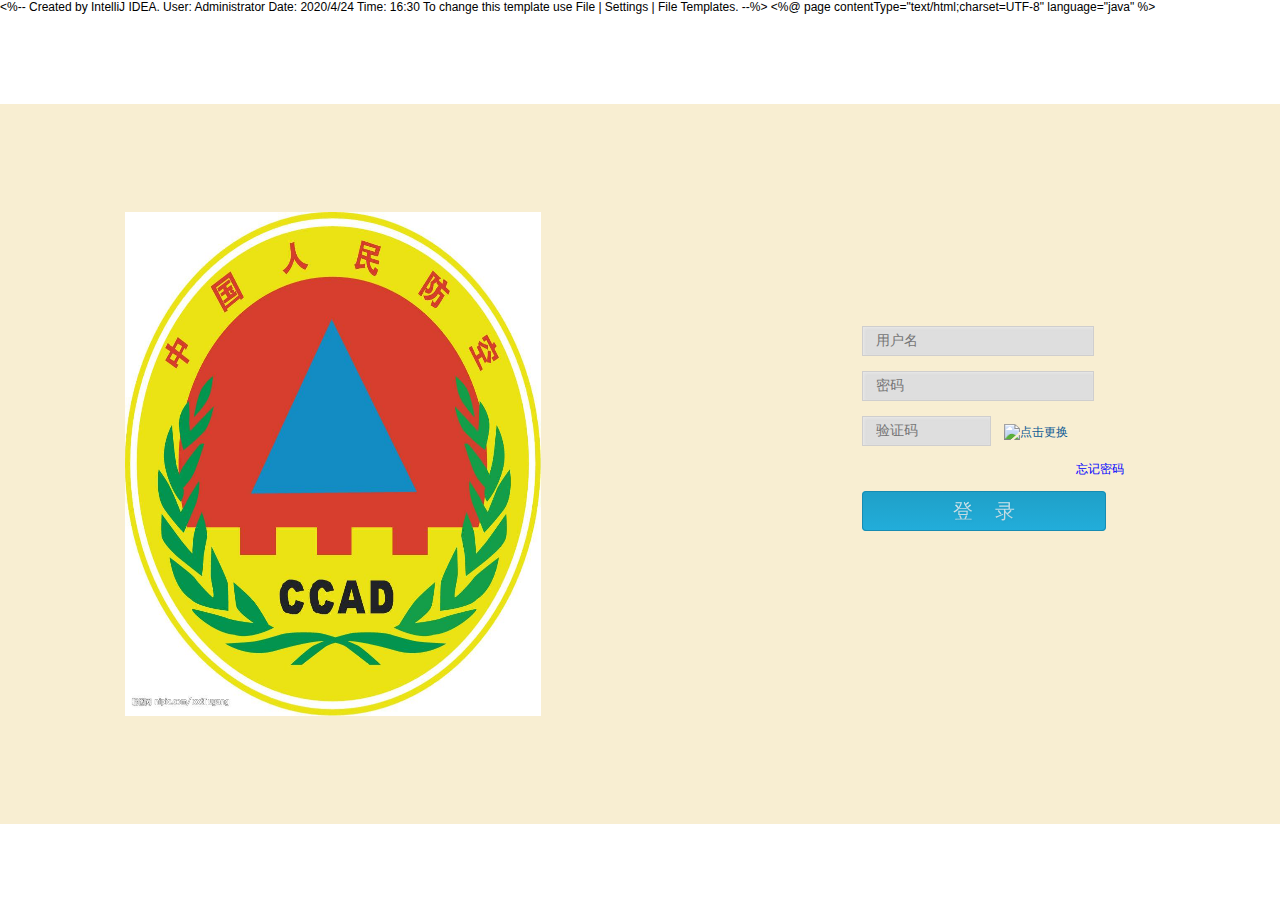
==== src/main/webapp/index.html @ b4fa02fa "index.html" ====
<%--
  Created by IntelliJ IDEA.
  User: Administrator
  Date: 2020/4/24
  Time: 16:30
  To change this template use File | Settings | File Templates.
--%>
<%@ page contentType="text/html;charset=UTF-8" language="java" %>
<!DOCTYPE html>
<html>

<head>
  <meta http-equiv="Content-Type" content="text/html; charset=utf-8" />
  <meta name="description" content="人力资源管理平台" />
  <meta http-equiv="cache-control" content="no-cache">
  <meta http-equiv="expires" content="0">
  <link type="text/css" rel="stylesheet" href="css/index.css" />
  <title>人力</title>
</head>

<body>
  <div class="main" id="pane">
  <div class="" style="width:100%;height:10%">

  </div>
  <div class="" id=" index_logo" style="float:left;width:65%; height:80%;background: url('images/logo.jpg') 30% 50% no-repeat rgb(248, 238, 210);background-size:50% 70%"></div>
  <div class="" id="loginContainer" style="float:right;width:35%;height:80%;background: rgb(248, 238, 210)">
    <div class="login-box" style="margin:30% 0%" align="left">
      <ul>
        <li><input id="userName" name="userName" type="text" class="user text" placeholder="用户名">
        </li>
        <li>
        
          <input id="password" name="password" type="password"  class="pass text" placeholder="密码">
        </li>
        <li><input id="authCode" type="text" class="code text" placeholder="验证码"> <a href="javascript:void(0);"><img id="codeImage" title="点击更换" src="" class="code-img" onclick="refreshCode()">
          </a> </li>
        <li class="forget-pass">
          <font id="font" color="red" style="size: 15"></font>
          <a href="javascript:void(0);" class="forget" onclick="findPassword()" style="height: 22px">
            忘记密码
          </a>
        </li>
        <li>
          <div align="">
            <a id="loginBtn" href="javascript:void(0);" class="login-btn" onclick="login()">
              <span>登&nbsp;&nbsp;&nbsp;&nbsp;录</span>
            </a>
          </div>
        </li>
      </ul>
    </div>
  </div>
  <div class="" style="width:100%;height:10%">

  </div>
  </div>

</body>

</html>
---- src/main/webapp/css/index.css ----
@charset "utf-8";

body,h1,ul,p,form {
    margin: 0;
    padding: 0;
}

body {
    font-family: Arial, Helvetica, sans-serif;
    font-size: 12px;
    background: #fff;
}

img {
    border: none;
}

h1,h2,h3,input,button {
    font-size: 100%
}

input,button,img {
    margin: 0;
    line-height: normal
}

input {
    background: none;
}

ul {
    list-style: none;
}

a {
    color: #0c5993;
    text-decoration: none;
}

i {
    display: inline-block;
}

.wrap {
    width: 1000px;
    margin: 0 auto;
}

.header {
    margin-top: 90px;
    width: 1000px;
    margin-left: auto;
    margin-right: auto;
}

.topLink {
    float: right;
    color: #ccc;
    position: relative;
    top: 20px;
}

.topLink a {
    color: #666;
    margin: 0 15px;
}

html,body{
  height: 100%;
}

.main {
    height: 100%;
}

.content {
    width: 996px;
    height: 450px;
    margin: 0 auto;
}

.login {
    float: right;
}

.clearfix:after {
    visibility: hidden;
    display: block;
    font-size: 0;
    content: " ";
    clear: both;
    height: 0;
}

.clearfix {
    zoom: 1;
}

.login-box {
    width: 262px;
    height: 190px;
    margin-top: 0px;
    padding: 88px 30px 20px;
}

.text {
    margin-bottom: 15px;
    padding: 5px 13px;
    width: 232px;
    height: 30px;
    outline: none;
    border: 1px solid #cfcece;
    background: #dedede;
    box-shadow: inset 1px 1px 3px rgba(236, 236, 236, .75);
    -webkit-box-shadow: inset 1px 1px 3px rgba(236, 236, 236, .75);
    -moz-box-shadow: inset 1px 1px 3px rgba(236, 236, 236, .75);
    -o-box-shadow: inset 1px 1px 3px rgba(236, 236, 236, .75);
    -ms-box-shadow: inset 1px 1px 3px rgba(236, 236, 236, .75);
    font-family: "Microsoft YaHei";
    font-size: 14px;
    color: #a7a7a7;
}

.code {
    width: 129px;
}

.code-img {
    margin-left: 10px;
    vertical-align: middle;
}

.forget {
    float: right;
    font-size: 12px;
    color: #0000ff;
}

.forget-pass {
    overflow: hidden;
    margin-bottom: 15px;
}

.login-btn {
    padding: 8px 90px;
    border: 1px solid #178cb2;
    border-radius: 4px;
    background: #1fa0c8;
    background: linear-gradient(#1fa0c8, #22adda);
    background: -webkit-linear-gradient(#1fa0c8, #22adda);
    background: -o-linear-gradient(#1fa0c8, #22adda);
    background: -moz-linear-gradient(#1fa0c8, #22adda);
    background: -ms-linear-gradient(#1fa0c8, #22adda);
    text-decoration: none;
    font-size: 20px;
    color: #fff;
}
/*字体渐变叠加*/
.login-btn span {
    background-image: -webkit-gradient(linear, 0 0, 0 bottom, from(rgba(232, 239, 242, 1)
    ), to(rgba(202, 218, 223, 1) ) );
    -webkit-background-clip: text;
    -webkit-text-fill-color: transparent;
    background-image: -o-gradient(linear, 0 0, 0 bottom, from(rgba(232, 239, 242, 1)
    ), to(rgba(202, 218, 223, 1) ) );
    -o-background-clip: text;
    -o-text-fill-color: transparent;
    background-image: -moz-gradient(linear, 0 0, 0 bottom, from(rgba(232, 239, 242, 1)
    ), to(rgba(202, 218, 223, 1) ) );
    -moz-background-clip: text;
    -moz-text-fill-color: transparent;
    text-shadow: 1px 1px 2px rgba(21, 148, 189, .2);
}

.text:focus {
    border: 1px solid #e3ae81;
    box-shadow: inset 0px 1px 3px rgba(231, 120, 23, .4);
    -webkit-box-shadow: inset 0px 1px 2px rgba(231, 120, 23, .4);
    -moz-box-shadow: inset 0px 1px 2px rgba(231, 120, 23, .4);
    -o-box-shadow: inset 0px 1px 2px rgba(231, 120, 23, .4);
    -ms-box-shadow: inset 0px 1px 2px rgba(231, 120, 23, .4);
    background: #eee;
    color: #808080;
}
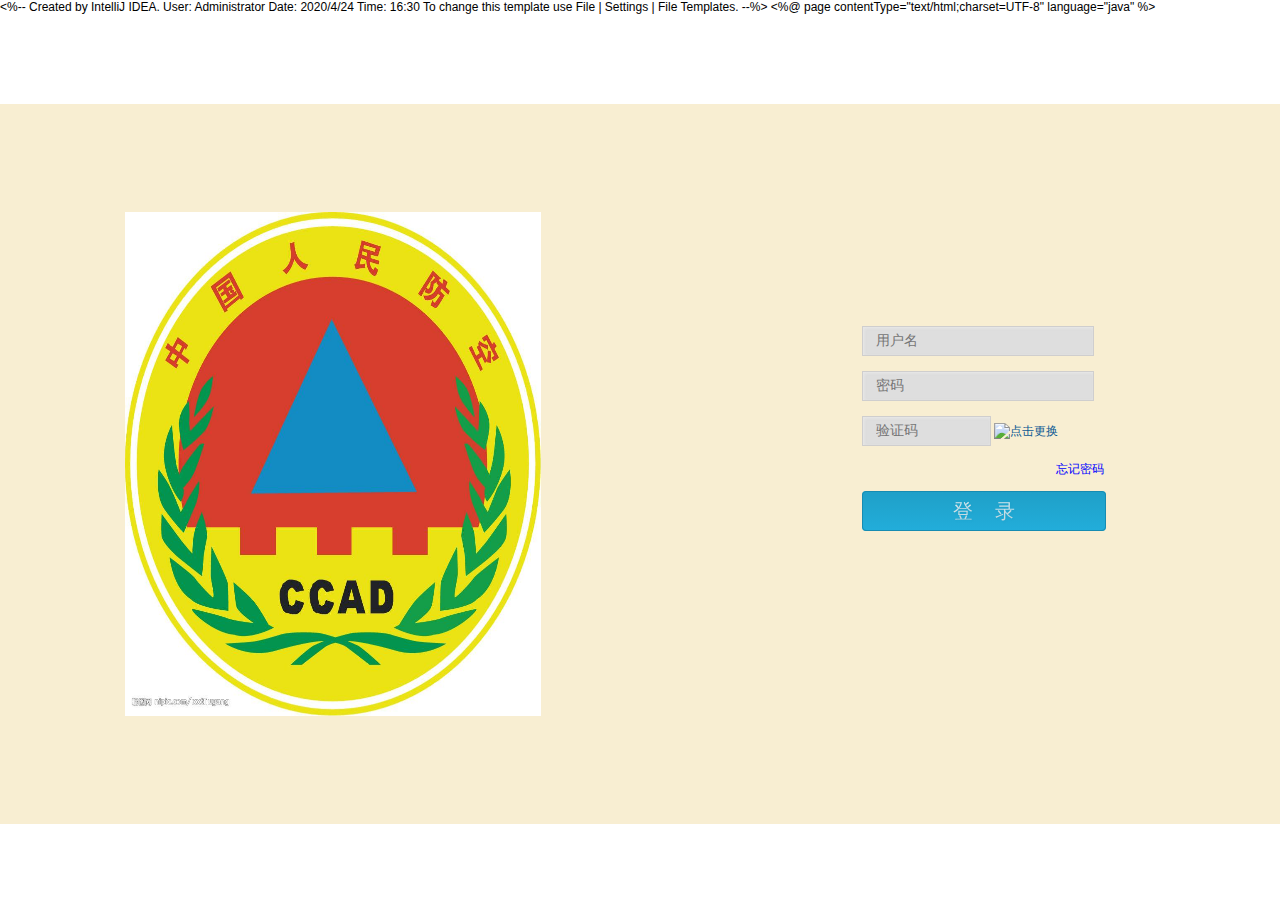
==== commit dc126d54: "index.html" ====
--- a/src/main/webapp/index.html
+++ b/src/main/webapp/index.html
@@ -20,40 +20,40 @@
 
 <body>
   <div class="main" id="pane">
-  <div class="" style="width:100%;height:10%">
+    <div class="" style="width:100%;height:10%">
 
-  </div>
-  <div class="" id=" index_logo" style="float:left;width:65%; height:80%;background: url('images/logo.jpg') 30% 50% no-repeat rgb(248, 238, 210);background-size:50% 70%"></div>
-  <div class="" id="loginContainer" style="float:right;width:35%;height:80%;background: rgb(248, 238, 210)">
-    <div class="login-box" style="margin:30% 0%" align="left">
-      <ul>
-        <li><input id="userName" name="userName" type="text" class="user text" placeholder="用户名">
-        </li>
-        <li>
-        
-          <input id="password" name="password" type="password"  class="pass text" placeholder="密码">
-        </li>
-        <li><input id="authCode" type="text" class="code text" placeholder="验证码"> <a href="javascript:void(0);"><img id="codeImage" title="点击更换" src="" class="code-img" onclick="refreshCode()">
-          </a> </li>
-        <li class="forget-pass">
-          <font id="font" color="red" style="size: 15"></font>
-          <a href="javascript:void(0);" class="forget" onclick="findPassword()" style="height: 22px">
-            忘记密码
-          </a>
-        </li>
-        <li>
-          <div align="">
-            <a id="loginBtn" href="javascript:void(0);" class="login-btn" onclick="login()">
-              <span>登&nbsp;&nbsp;&nbsp;&nbsp;录</span>
+    </div>
+    <div class="" id=" index_logo" style="float:left;width:65%; height:80%;background: url('images/logo.jpg') 30% 50% no-repeat rgb(248, 238, 210);background-size:50% 70%"></div>
+    <div class="" id="loginContainer" style="float:right;width:35%;height:80%;background: rgb(248, 238, 210)">
+      <div class="login-box" style="margin:30% 0%" align="left">
+        <ul>
+          <li><input id="userName" name="userName" type="text" class="user text" placeholder="用户名">
+          </li>
+          <li>
+
+            <input id="password" name="password" type="password" class="pass text" placeholder="密码">
+          </li>
+          <li><input id="authCode" type="text" class="code text" placeholder="验证码"> <a href="javascript:void(0);"><img id="codeImage" title="点击更换" src="" class="code-img" onclick="refreshCode()">
+            </a> </li>
+          <li class="forget-pass">
+            <font id="font" color="red" style="size: 15"></font>
+            <a href="javascript:void(0);" class="forget" onclick="findPassword()" style="height: 22px">
+              忘记密码
             </a>
-          </div>
-        </li>
-      </ul>
+          </li>
+          <li>
+            <div align="">
+              <a id="loginBtn" href="javascript:void(0);" class="login-btn" onclick="login()">
+                <span>登&nbsp;&nbsp;&nbsp;&nbsp;录</span>
+              </a>
+            </div>
+          </li>
+        </ul>
+      </div>
     </div>
-  </div>
-  <div class="" style="width:100%;height:10%">
+    <div class="" style="width:100%;height:10%">
 
-  </div>
+    </div>
   </div>
 
 </body>
--- a/src/main/webapp/css/index.css
+++ b/src/main/webapp/css/index.css
@@ -1,184 +1,212 @@
 @charset "utf-8";
 
-body,h1,ul,p,form {
-    margin: 0;
-    padding: 0;
+body,
+h1,
+ul,
+p,
+form {
+  margin: 0;
+  padding: 0;
 }
 
 body {
-    font-family: Arial, Helvetica, sans-serif;
-    font-size: 12px;
-    background: #fff;
+  font-family: Arial, Helvetica, sans-serif;
+  font-size: 12px;
+  background: #fff;
 }
 
 img {
-    border: none;
-}
-
-h1,h2,h3,input,button {
-    font-size: 100%
-}
-
-input,button,img {
-    margin: 0;
-    line-height: normal
+  border: none;
+}
+
+h1,
+h2,
+h3,
+input,
+button {
+  font-size: 100%;
+}
+
+input,
+button,
+img {
+  margin: 0;
+  line-height: normal;
 }
 
 input {
-    background: none;
+  background: none;
 }
 
 ul {
-    list-style: none;
+  list-style: none;
 }
 
 a {
-    color: #0c5993;
-    text-decoration: none;
+  color: #0c5993;
+  text-decoration: none;
 }
 
 i {
-    display: inline-block;
+  display: inline-block;
 }
 
 .wrap {
-    width: 1000px;
-    margin: 0 auto;
+  width: 1000px;
+  margin: 0 auto;
 }
 
 .header {
-    margin-top: 90px;
-    width: 1000px;
-    margin-left: auto;
-    margin-right: auto;
+  margin-top: 90px;
+  width: 1000px;
+  margin-left: auto;
+  margin-right: auto;
 }
 
 .topLink {
-    float: right;
-    color: #ccc;
-    position: relative;
-    top: 20px;
+  float: right;
+  color: #ccc;
+  position: relative;
+  top: 20px;
 }
 
 .topLink a {
-    color: #666;
-    margin: 0 15px;
-}
-
-html,body{
+  color: #666;
+  margin: 0 15px;
+}
+
+html,
+body {
   height: 100%;
 }
 
 .main {
-    height: 100%;
+  height: 100%;
 }
 
 .content {
-    width: 996px;
-    height: 450px;
-    margin: 0 auto;
+  width: 996px;
+  height: 450px;
+  margin: 0 auto;
 }
 
 .login {
-    float: right;
+  float: right;
 }
 
 .clearfix:after {
-    visibility: hidden;
-    display: block;
-    font-size: 0;
-    content: " ";
-    clear: both;
-    height: 0;
+  visibility: hidden;
+  display: block;
+  font-size: 0;
+  content: " ";
+  clear: both;
+  height: 0;
 }
 
 .clearfix {
-    zoom: 1;
+  zoom: 1;
 }
 
 .login-box {
-    width: 262px;
-    height: 190px;
-    margin-top: 0px;
-    padding: 88px 30px 20px;
+  width: 262px;
+  height: 190px;
+  margin-top: 0px;
+  padding: 88px 30px 20px;
 }
 
 .text {
-    margin-bottom: 15px;
-    padding: 5px 13px;
-    width: 232px;
-    height: 30px;
-    outline: none;
-    border: 1px solid #cfcece;
-    background: #dedede;
-    box-shadow: inset 1px 1px 3px rgba(236, 236, 236, .75);
-    -webkit-box-shadow: inset 1px 1px 3px rgba(236, 236, 236, .75);
-    -moz-box-shadow: inset 1px 1px 3px rgba(236, 236, 236, .75);
-    -o-box-shadow: inset 1px 1px 3px rgba(236, 236, 236, .75);
-    -ms-box-shadow: inset 1px 1px 3px rgba(236, 236, 236, .75);
-    font-family: "Microsoft YaHei";
-    font-size: 14px;
-    color: #a7a7a7;
+  margin-bottom: 15px;
+  padding: 5px 13px;
+  width: 232px;
+  height: 30px;
+  outline: none;
+  border: 1px solid #cfcece;
+  background: #dedede;
+  box-shadow: inset 1px 1px 3px rgba(236, 236, 236, 0.75);
+  -webkit-box-shadow: inset 1px 1px 3px rgba(236, 236, 236, 0.75);
+  -moz-box-shadow: inset 1px 1px 3px rgba(236, 236, 236, 0.75);
+  -o-box-shadow: inset 1px 1px 3px rgba(236, 236, 236, 0.75);
+  -ms-box-shadow: inset 1px 1px 3px rgba(236, 236, 236, 0.75);
+  font-family: "Microsoft YaHei";
+  font-size: 14px;
+  color: #a7a7a7;
 }
 
 .code {
-    width: 129px;
-}
+  width: 129px;
+}
+-ms-box-shadow: inset 1px 1px 3px rgba(236, 236, 236, 0.75);
 
 .code-img {
-    margin-left: 10px;
-    vertical-align: middle;
+  margin-left: 10px;
+  vertical-align: middle;
 }
 
 .forget {
-    float: right;
-    font-size: 12px;
-    color: #0000ff;
+  float: right;
+  font-size: 12px;
+  color: #0000ff;
+  margin-right: 20px;
 }
 
 .forget-pass {
-    overflow: hidden;
-    margin-bottom: 15px;
+  overflow: hidden;
+  margin-bottom: 15px;
 }
 
 .login-btn {
-    padding: 8px 90px;
-    border: 1px solid #178cb2;
-    border-radius: 4px;
-    background: #1fa0c8;
-    background: linear-gradient(#1fa0c8, #22adda);
-    background: -webkit-linear-gradient(#1fa0c8, #22adda);
-    background: -o-linear-gradient(#1fa0c8, #22adda);
-    background: -moz-linear-gradient(#1fa0c8, #22adda);
-    background: -ms-linear-gradient(#1fa0c8, #22adda);
-    text-decoration: none;
-    font-size: 20px;
-    color: #fff;
+  padding: 8px 90px;
+  border: 1px solid #178cb2;
+  border-radius: 4px;
+  background: #1fa0c8;
+  background: linear-gradient(#1fa0c8, #22adda);
+  background: -webkit-linear-gradient(#1fa0c8, #22adda);
+  background: -o-linear-gradient(#1fa0c8, #22adda);
+  background: -moz-linear-gradient(#1fa0c8, #22adda);
+  background: -ms-linear-gradient(#1fa0c8, #22adda);
+  text-decoration: none;
+  font-size: 20px;
+  color: #fff;
 }
 /*字体渐变叠加*/
 .login-btn span {
-    background-image: -webkit-gradient(linear, 0 0, 0 bottom, from(rgba(232, 239, 242, 1)
-    ), to(rgba(202, 218, 223, 1) ) );
-    -webkit-background-clip: text;
-    -webkit-text-fill-color: transparent;
-    background-image: -o-gradient(linear, 0 0, 0 bottom, from(rgba(232, 239, 242, 1)
-    ), to(rgba(202, 218, 223, 1) ) );
-    -o-background-clip: text;
-    -o-text-fill-color: transparent;
-    background-image: -moz-gradient(linear, 0 0, 0 bottom, from(rgba(232, 239, 242, 1)
-    ), to(rgba(202, 218, 223, 1) ) );
-    -moz-background-clip: text;
-    -moz-text-fill-color: transparent;
-    text-shadow: 1px 1px 2px rgba(21, 148, 189, .2);
+  background-image: -webkit-gradient(
+    linear,
+    0 0,
+    0 bottom,
+    from(rgba(232, 239, 242, 1)),
+    to(rgba(202, 218, 223, 1))
+  );
+  -webkit-background-clip: text;
+  -webkit-text-fill-color: transparent;
+  background-image: -o-gradient(
+    linear,
+    0 0,
+    0 bottom,
+    from(rgba(232, 239, 242, 1)),
+    to(rgba(202, 218, 223, 1))
+  );
+  -o-background-clip: text;
+  -o-text-fill-color: transparent;
+  background-image: -moz-gradient(
+    linear,
+    0 0,
+    0 bottom,
+    from(rgba(232, 239, 242, 1)),
+    to(rgba(202, 218, 223, 1))
+  );
+  -moz-background-clip: text;
+  -moz-text-fill-color: transparent;
+  text-shadow: 1px 1px 2px rgba(21, 148, 189, 0.2);
 }
 
 .text:focus {
-    border: 1px solid #e3ae81;
-    box-shadow: inset 0px 1px 3px rgba(231, 120, 23, .4);
-    -webkit-box-shadow: inset 0px 1px 2px rgba(231, 120, 23, .4);
-    -moz-box-shadow: inset 0px 1px 2px rgba(231, 120, 23, .4);
-    -o-box-shadow: inset 0px 1px 2px rgba(231, 120, 23, .4);
-    -ms-box-shadow: inset 0px 1px 2px rgba(231, 120, 23, .4);
-    background: #eee;
-    color: #808080;
-}
+  border: 1px solid #e3ae81;
+  box-shadow: inset 0px 1px 3px rgba(231, 120, 23, 0.4);
+  -webkit-box-shadow: inset 0px 1px 2px rgba(231, 120, 23, 0.4);
+  -moz-box-shadow: inset 0px 1px 2px rgba(231, 120, 23, 0.4);
+  -o-box-shadow: inset 0px 1px 2px rgba(231, 120, 23, 0.4);
+  -ms-box-shadow: inset 0px 1px 2px rgba(231, 120, 23, 0.4);
+  background: #eee;
+  color: #808080;
+}
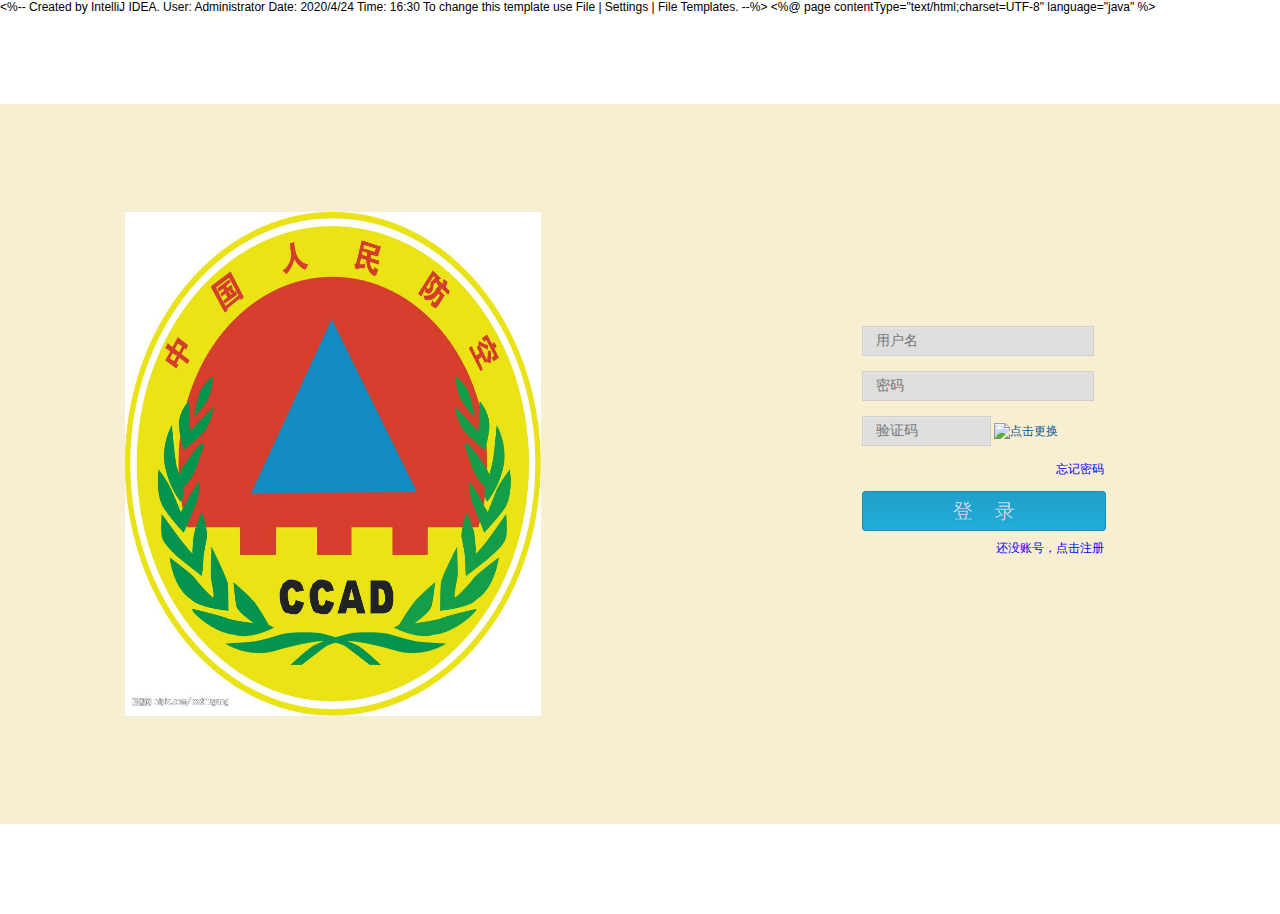
==== commit 5550d9d3: "foreign key" ====
--- a/src/main/webapp/index.html
+++ b/src/main/webapp/index.html
@@ -14,8 +14,9 @@
   <meta name="description" content="人力资源管理平台" />
   <meta http-equiv="cache-control" content="no-cache">
   <meta http-equiv="expires" content="0">
+  <script src="js/jquery-3.4.1.min.js" type="text/javascript"></script>
   <link type="text/css" rel="stylesheet" href="css/index.css" />
-  <title>人力</title>
+  <title>人·力</title>
 </head>
 
 <body>
@@ -42,20 +43,30 @@
             </a>
           </li>
           <li>
-            <div align="">
-              <a id="loginBtn" href="javascript:void(0);" class="login-btn" onclick="login()">
+            <div align="" style="margin-bottom: 15px;">
+              <a id="loginBtn" href="javascript:void(0);" class="login-btn">
                 <span>登&nbsp;&nbsp;&nbsp;&nbsp;录</span>
               </a>
             </div>
           </li>
         </ul>
+        <div align="">
+          <a id="registHref" href="javascript:void(0);" class="forget"">
+            <span>还没账号，点击注册</span>
+          </a>
+        </div>
       </div>
     </div>
     <div class="" style="width:100%;height:10%">
 
     </div>
   </div>
+  <script type="text/javascript">
+  $('#registHref').click(function(){
+  	$("#loginContainer").toggleClass('.login-box');
 
+  });
+  </script>
 </body>
 
 </html>
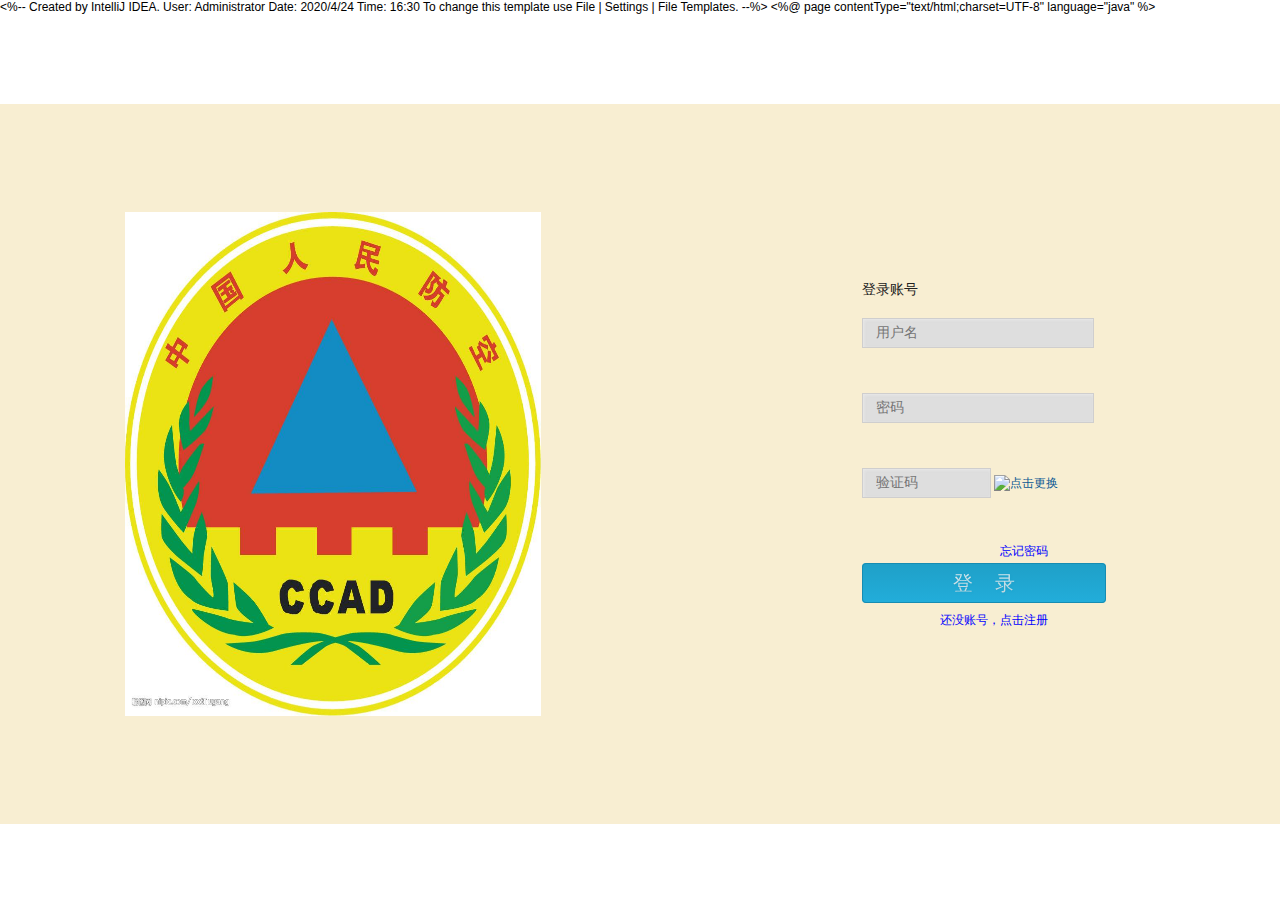
==== commit a4549f3a: "login/regist switching" ====
--- a/src/main/webapp/index.html
+++ b/src/main/webapp/index.html
@@ -15,6 +15,7 @@
   <meta http-equiv="cache-control" content="no-cache">
   <meta http-equiv="expires" content="0">
   <script src="js/jquery-3.4.1.min.js" type="text/javascript"></script>
+  <script src="js/login.post.js" type="text/javascript"></script>
   <link type="text/css" rel="stylesheet" href="css/index.css" />
   <title>人·力</title>
 </head>
@@ -26,46 +27,64 @@
     </div>
     <div class="" id=" index_logo" style="float:left;width:65%; height:80%;background: url('images/logo.jpg') 30% 50% no-repeat rgb(248, 238, 210);background-size:50% 70%"></div>
     <div class="" id="loginContainer" style="float:right;width:35%;height:80%;background: rgb(248, 238, 210)">
-      <div class="login-box" style="margin:30% 0%" align="left">
-        <ul>
-          <li><input id="userName" name="userName" type="text" class="user text" placeholder="用户名">
-          </li>
-          <li>
-
-            <input id="password" name="password" type="password" class="pass text" placeholder="密码">
-          </li>
-          <li><input id="authCode" type="text" class="code text" placeholder="验证码"> <a href="javascript:void(0);"><img id="codeImage" title="点击更换" src="" class="code-img" onclick="refreshCode()">
-            </a> </li>
-          <li class="forget-pass">
-            <font id="font" color="red" style="size: 15"></font>
-            <a href="javascript:void(0);" class="forget" onclick="findPassword()" style="height: 22px">
-              忘记密码
+      <div class="login-box" style="margin:20% 0%" align="left">
+        <h2>登录账号</h2>
+        <form action="#" method="post">
+          <div style="display:inline-block"><input id="loginUserName" name="userName" type="text" class="text" placeholder="用户名"></div><div class="text-point" id="login_username_point" style="width:268px;display:inline-block"></div>
+          <div style="display:inline-block"><input id="loginPassword" name="password" type="password" class="text" placeholder="密码" style="display:inline-block"></div><div class="text-point" id="login_password_point" style="width:268px;display:inline-block"></div>
+          <div style="display:inline-block"><input id="loginAuthCode" type="text" class="code text" placeholder="验证码"> <a href="javascript:void(0);"><img id="codeImage" title="点击更换" src="" class="code-img" onclick="refreshCode()"></a></div><div class="text-point" id="login_authcode_point" style="width:268px;display:inline-block"></div>
+          <a href="javascript:void(0);" class="forget" onclick="findPassword()" style="height: 22px;margin-right:52%">
+            忘记密码
+          </a>
+          <div align="" style="margin-bottom: 15px;">
+            <a id="loginBtn" href="javascript:void(0);" class="login-btn">
+              <span>登&nbsp;&nbsp;&nbsp;&nbsp;录</span>
             </a>
-          </li>
-          <li>
-            <div align="" style="margin-bottom: 15px;">
-              <a id="loginBtn" href="javascript:void(0);" class="login-btn">
-                <span>登&nbsp;&nbsp;&nbsp;&nbsp;录</span>
-              </a>
-            </div>
-          </li>
-        </ul>
+          </div>
+        </form>
         <div align="">
-          <a id="registHref" href="javascript:void(0);" class="forget"">
+          <a href="javascript:void(0);" class="forget" style="height: 22px;margin-right:52%">
             <span>还没账号，点击注册</span>
           </a>
         </div>
       </div>
+      <div class=" login-box" style="margin:15% 0%" align="left">
+        <h2>创建一个账号</h2>
+        <form action="#" method="post">
+          <input type="text" name="Username" placeholder="用户名" required=" " class="user text" /><br/>
+          <input type="password" name="Password" placeholder="密码" required=" " class="pass text" /><br/>
+          <input type="email" name="Email" placeholder="Email" required=" " class="user text" /><br/>
+          <input type="text" name="Phone" placeholder="电话" required=" " class="user text" /><br />
+          <span style="font-size: 15px">性别：</span>&nbsp;&nbsp;&nbsp;&nbsp;&nbsp;<input type="radio" value="男" name="genderSelect" />男
+          <input type="radio" value="女" name="genderSelect" />女
+          <input type="radio" value="保密" name="genderSelect" />保密<br />
+          <span style="font-size: 15px">生日：</span>&nbsp;&nbsp;&nbsp;&nbsp;&nbsp;<input id="birthday" type="date" value="1990-01-01" /><br/>
+          <input id="authCode" type="text" style="margin-top: 5px;" class="code text" placeholder="验证码"> <a href="javascript:void(0);"><img id="codeImage" title="点击更换" src="" class="code-img" onclick="refreshCode()"> </a>
+          <div align="" style="margin-bottom: 15px;">
+            <a id="registBtn" href="javascript:void(0);" class="login-btn">
+              <span>注&nbsp;&nbsp;&nbsp;&nbsp;册</span>
+            </a>
+          </div>
+        </form>
+        <div align="">
+          <a href="javascript:void(0);" class="forget" style="height: 22px;margin-right:50%">
+            <span>已有账号，返回登录</span>
+          </a>
+        </div>
+      </div>
     </div>
-    <div class="" style="width:100%;height:10%">
-
-    </div>
+    <div class="" style=" width:100%;height:10%"> </div>
   </div>
   <script type="text/javascript">
-  $('#registHref').click(function(){
-  	$("#loginContainer").toggleClass('.login-box');
+    $('.forget').click(function() {
+      $('.login-box').animate({
+        height: "toggle",
+        'padding-top': 'toggle',
+        'padding-bottom': 'toggle',
+        opacity: "toggle"
+      }, "slow");
 
-  });
+    });
   </script>
 </body>
 
--- a/src/main/webapp/css/index.css
+++ b/src/main/webapp/css/index.css
@@ -108,10 +108,23 @@
 }
 
 .login-box {
-  width: 262px;
-  height: 190px;
+  max-width: 500px;
+  max-height: 190px;
   margin-top: 0px;
   padding: 88px 30px 20px;
+  display: none;
+}
+
+.login-box:nth-child(1) {
+ display: block;
+}
+
+h2 {
+	margin: 0 0 1.5em;
+	color: #212121;
+	font-size: 1.2em;
+	font-weight: 400;
+	line-height: 1;
 }
 
 .text {
@@ -147,11 +160,13 @@
   font-size: 12px;
   color: #0000ff;
   margin-right: 20px;
-}
-
-.forget-pass {
-  overflow: hidden;
-  margin-bottom: 15px;
+  margin-bottom: 5px;
+}
+
+.text-point{
+  font-size: 15px;
+  color: red;
+  height: 30px;
 }
 
 .login-btn {
